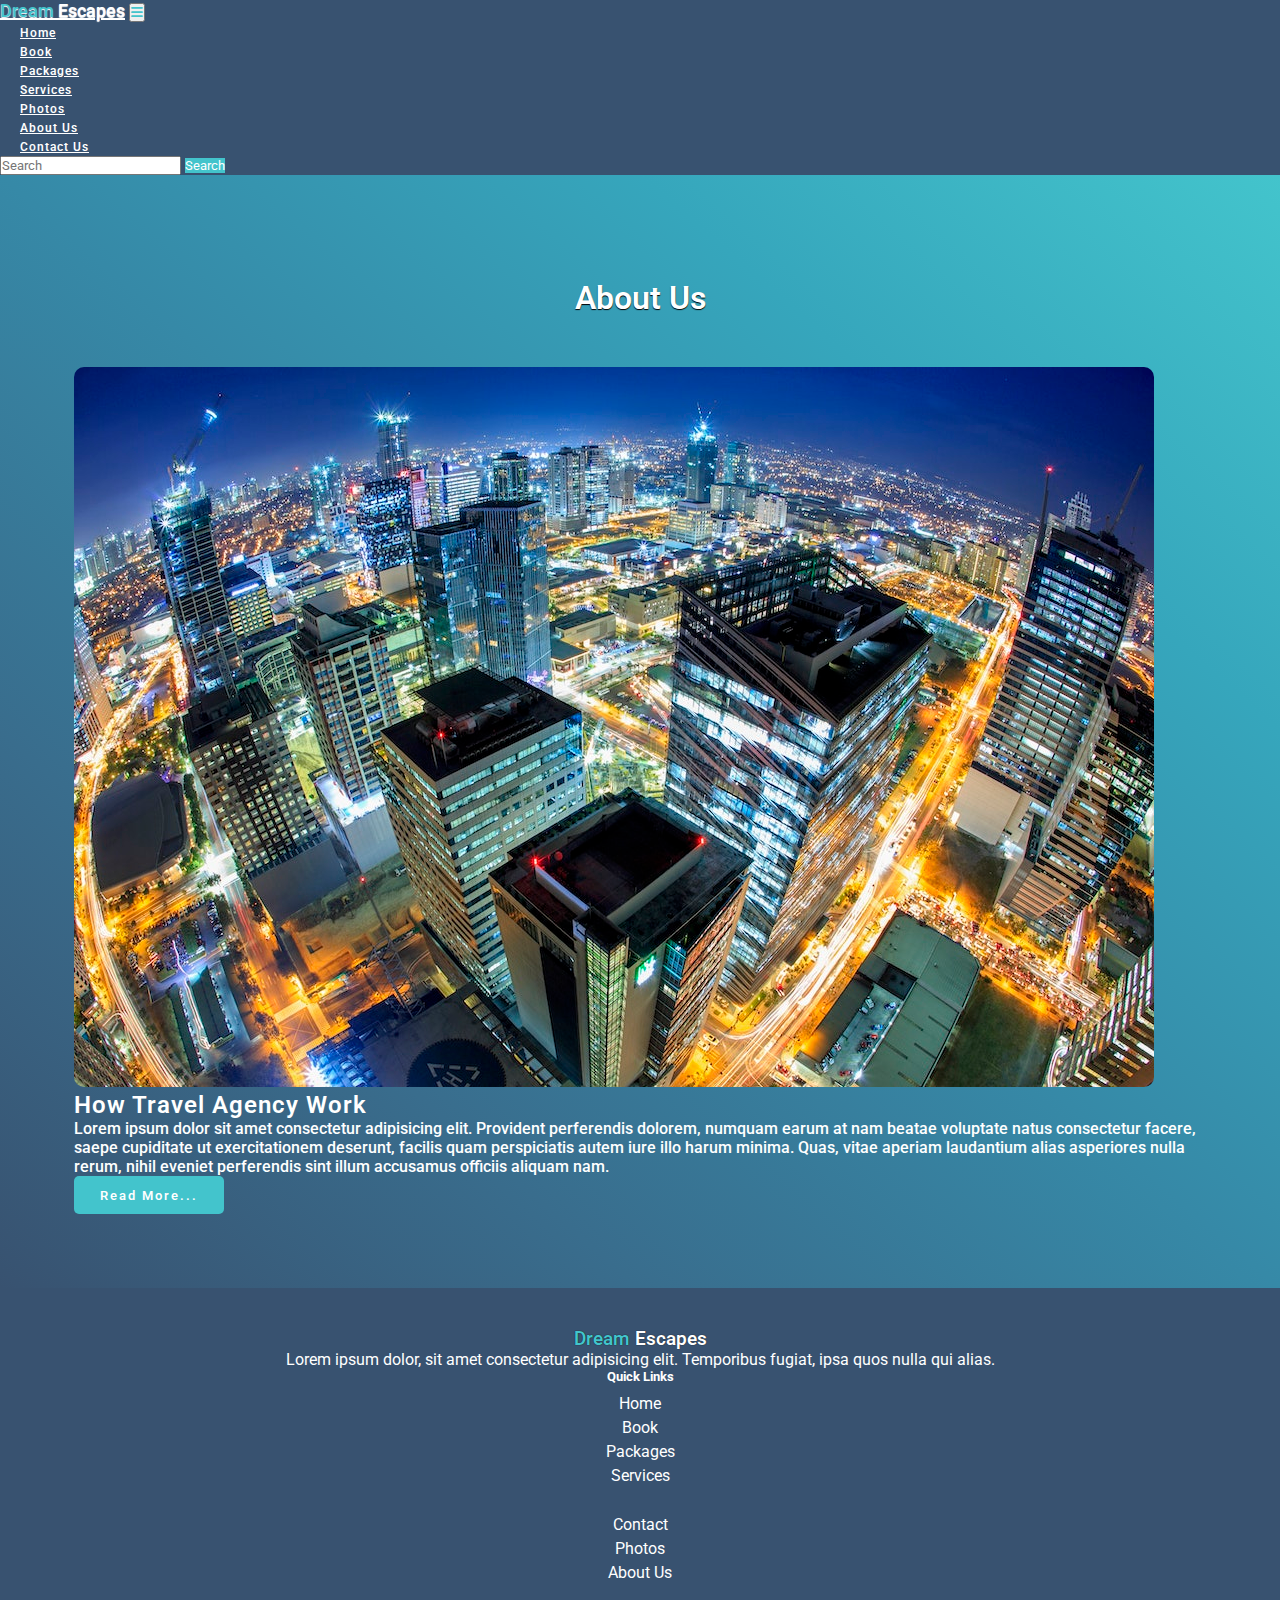
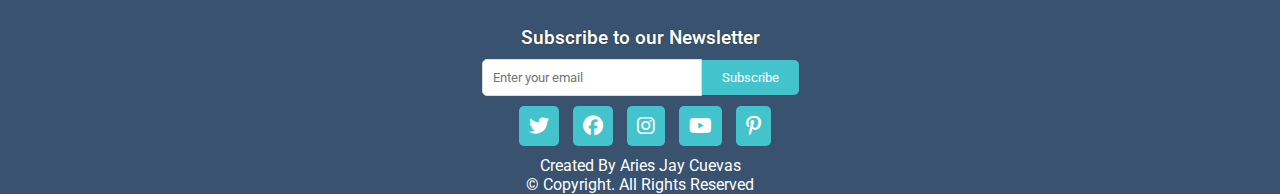
==== about.html @ c689f2d0 "first commit" ====
<!DOCTYPE html>
<html lang="en">
  <head>
    <meta charset="UTF-8" />
    <meta name="viewport" content="width=device-width, initial-scale=1.0" />
    <title>Dream Escapes</title>
    <link rel="stylesheet" href="style.css" />
    <link
      href="https://cdn.jsdelivr.net/npm/bootstrap@5.3.1/dist/css/bootstrap.min.css"
      rel="stylesheet"
      integrity="sha384-4bw+/aepP/YC94hEpVNVgiZdgIC5+VKNBQNGCHeKRQN+PtmoHDEXuppvnDJzQIu9"
      crossorigin="anonymous"
    />

    <link
      rel="stylesheet"
      href="https://cdnjs.cloudflare.com/ajax/libs/font-awesome/6.4.2/css/all.min.css"
    />

    <link rel="preconnect" href="https://fonts.googleapis.com" />
    <link rel="preconnect" href="https://fonts.gstatic.com" crossorigin />
    <link
      href="https://fonts.googleapis.com/css2?family=Roboto:wght@500&display=swap"
      rel="stylesheet"
    />
  </head>
  <body>
    <!-- Navbar Section -->
    <nav class="navbar navbar-expand-lg" id="navbar">
      <div class="container">
        <a class="navbar-brand" href="index.html" id="logo"
          ><span>Dream</span> Escapes</a
        >
        <button
          class="navbar-toggler"
          type="button"
          data-bs-toggle="collapse"
          data-bs-target="#mynavbar"
        >
          <span><i class="fa-solid fa-bars"></i></span>
        </button>
        <div class="collapse navbar-collapse" id="mynavbar">
          <ul class="navbar-nav me-auto">
            <li class="nav-item">
              <a class="nav-link" href="index.html">Home</a>
            </li>
            <li class="nav-item">
              <a class="nav-link" href="book.html">Book</a>
            </li>
            <li class="nav-item">
              <a class="nav-link" href="packages.html">Packages</a>
            </li>
            <li class="nav-item">
              <a class="nav-link" href="services.html">Services</a>
            </li>
            <li class="nav-item">
              <a class="nav-link" href="photo.html">Photos</a>
            </li>
            <li class="nav-item">
              <a class="nav-link" href="about.html">About Us</a>
            </li>
            <li class="nav-item">
              <a class="nav-link" href="contact.html">Contact Us</a>
            </li>
          </ul>
          <form class="d-flex">
            <input class="form-control me-2" type="text" placeholder="Search" />
            <button class="btn btn-primary" type="button">Search</button>
          </form>
        </div>
      </div>
    </nav>

    <!-- About Section -->
    <section class="about" id="about">
      <div class="container">
        <div class="main-txt">
          <h1>About <span>Us</span></h1>
        </div>
        <div class="row" style="margin-top: 50px">
          <div class="col-md-6 py-3 py-md-0">
            <div class="card">
              <img src="./images/about.jpg" alt="" />
            </div>
          </div>
          <div class="col-md-6 py-3 py-md-0">
            <h2>How Travel Agency Work</h2>
            <p>
              Lorem ipsum dolor sit amet consectetur adipisicing elit. Provident
              perferendis dolorem, numquam earum at nam beatae voluptate natus
              consectetur facere, saepe cupiditate ut exercitationem deserunt,
              facilis quam perspiciatis autem iure illo harum minima. Quas,
              vitae aperiam laudantium alias asperiores nulla rerum, nihil
              eveniet perferendis sint illum accusamus officiis aliquam nam.
            </p>
            <button id="about-btn">Read More...</button>
          </div>
        </div>
      </div>
    </section>

    <!-- Footer Section -->

    <footer id="footer">
      <div class="container">
        <div class="row">
          <div class="col-md-6">
            <h3><span>Dream</span> Escapes</h3>
            <p>
              Lorem ipsum dolor, sit amet consectetur adipisicing elit.
              Temporibus fugiat, ipsa quos nulla qui alias.
            </p>
            <div class="row">
              <div class="col-md-6">
                <h5>Quick Links</h5>
                <div class="quick-links">
                  <ul>
                    <li><a href="index.html">Home</a></li>
                    <li><a href="book.html">Book</a></li>
                    <li><a href="packages.html">Packages</a></li>
                    <li><a href="services.html">Services</a></li>
                  </ul>
                </div>
              </div>
              <div class="col-md-6">
                <h5>&nbsp;</h5>
                <!-- Empty heading for spacing -->
                <div class="quick-links">
                  <ul>
                    <li><a href="contact.html">Contact</a></li>
                    <li><a href="photo.html">Photos</a></li>
                    <li><a href="about.html">About Us</a></li>
                  </ul>
                </div>
              </div>
            </div>
          </div>
          <div class="col-md-6">
            <div class="email-newsletter">
              <h3>Subscribe to our Newsletter</h3>
              <form action="#" method="post">
                <input
                  type="email"
                  name="email"
                  placeholder="Enter your email"
                  required
                />
                <button type="submit">Subscribe</button>
              </form>
            </div>
            <div class="social-links">
              <div class="social-links">
                <a
                  href="https://twitter.com/your_twitter_username"
                  target="_blank"
                  ><i class="fa-brands fa-twitter"></i
                ></a>
                <a
                  href="https://facebook.com/your_facebook_page"
                  target="_blank"
                  ><i class="fa-brands fa-facebook"></i
                ></a>
                <a
                  href="https://instagram.com/your_instagram_username"
                  target="_blank"
                  ><i class="fa-brands fa-instagram"></i
                ></a>
                <a
                  href="https://youtube.com/your_youtube_channel"
                  target="_blank"
                  ><i class="fa-brands fa-youtube"></i
                ></a>
                <a
                  href="https://pinterest.com/your_pinterest_page"
                  target="_blank"
                  ><i class="fa-brands fa-pinterest-p"></i
                ></a>
              </div>
            </div>
            <div class="credit">
              <p>Created By <a href="#">Aries Jay Cuevas</a></p>
            </div>
            <div class="copyright">
              <p>&copy; Copyright. All Rights Reserved</p>
            </div>
          </div>
        </div>
      </div>
    </footer>

    <script
      src="https://cdn.jsdelivr.net/npm/bootstrap@5.3.1/dist/js/bootstrap.bundle.min.js"
      integrity="sha384-HwwvtgBNo3bZJJLYd8oVXjrBZt8cqVSpeBNS5n7C8IVInixGAoxmnlMuBnhbgrkm"
      crossorigin="anonymous"
    ></script>
    <script
      src="https://cdn.jsdelivr.net/npm/@popperjs/core@2.11.8/dist/umd/popper.min.js"
      integrity="sha384-I7E8VVD/ismYTF4hNIPjVp/Zjvgyol6VFvRkX/vR+Vc4jQkC+hVqc2pM8ODewa9r"
      crossorigin="anonymous"
    ></script>
    <script
      src="https://cdn.jsdelivr.net/npm/bootstrap@5.3.1/dist/js/bootstrap.min.js"
      integrity="sha384-Rx+T1VzGupg4BHQYs2gCW9It+akI2MM/mndMCy36UVfodzcJcF0GGLxZIzObiEfa"
      crossorigin="anonymous"
    ></script>
  </body>
</html>
---- style.css ----
* {
  margin: 0;
  padding: 0;
  box-sizing: border-box;
  list-style: none;
  scroll-behavior: smooth;
  font-family: "Roboto", sans-serif;
}

/* Navbar styling */

#navbar {
  background: #385270;
}
#logo {
  font-size: 18px;
  font-weight: 550;
  color: white;
  text-shadow: 0px 1px 1px white;
  margin-bottom: 5px;
}
#logo span {
  color: #43c4cc;
}
.navbar-toggler span {
  color: #43c4cc;
}
.navbar-nav {
  margin-left: 20px;
}
.nav-item .nav-link {
  font-size: 12px;
  font-weight: 550;
  color: white;
  letter-spacing: 1px;
  border-radius: 3px;
  transition: 0.5s ease;
}
.nav-item .nav-link:hover {
  background: #43c4cc;
  color: white;
}
#navbar form button {
  background: #43c4cc;
  color: white;
  border: none;
}

/* Home Styling */

.home {
  width: 100%;
  height: 100vh;
  background-image: linear-gradient(rgba(0, 0, 0, 0.3), rgba(0, 0, 0, 0.2)),
    url(./images/background.jpg);
  background-repeat: no-repeat;
  background-size: cover;
}
.home .content {
  text-align: center;
  padding-top: 200px;
}
.home .content h5 {
  color: white;
  font-size: 38px;
  font-weight: 550;
  text-shadow: 0px 1px 1px black;
}
.home .content h1 {
  color: white;
  font-size: 70px;
  font-weight: 550;
  text-shadow: 0px 1px 1px black;
  margin-top: 5px;
}
.changecontent::after {
  content: " ";
  color: #ff6f61;
  text-shadow: 0px 1px 1px black;
  animation: changetext 10s infinite linear;
}

@keyframes changetext {
  0% {
    content: "Mayon Volcano";
  }
  10% {
    content: "Boracay";
  }
  20% {
    content: "Manila";
  }
  30% {
    content: "Siargao";
  }
  40% {
    content: "Batanes";
  }
  50% {
    content: "Bohol";
  }
  60% {
    content: "Vigan";
  }
  70% {
    content: "Palawan";
  }
  80% {
    content: "Baguio";
  }
  90% {
    content: "Taal Volcano";
  }
  100% {
    content: "El nido";
  }
}

.home .content p {
  color: white;
  font-size: 15px;
  font-weight: 600;
  text-shadow: 0px 1px 1px black;
  margin-bottom: 30px;
  margin-top: 5px;
}

.home .content a {
  padding: 10px;
  background: white;
  color: black;
  letter-spacing: 2px;
  font-weight: 550;
  border-radius: 5px;
  text-decoration: none;
  transition: 0.5s;
}

.home .content a:hover {
  background: #43c4cc;
  color: white;
}

@media (max-width: 850px) {
  .home {
    background-position: 50%;
  }
}
@media (max-width: 450px) {
  .home .content h5 {
    font-size: 25px;
  }
  .home .content h1 {
    font-size: 38px;
  }
  .home .content p {
    font-size: 13px;
  }
}

/* Book Section Styling */
.book {
  background-image: linear-gradient(
    to right top,
    #385270,
    #396d8d,
    #3689a7,
    #36a6bc,
    #43c4cc
  );
  padding: 50px;
}

.main-text h1 {
  text-align: center;
  text-shadow: 0px 1px 1px black;
  font-weight: 600;
  color: white;
}

.book .card {
  box-shadow: 0px 5px 5px -6px black;
  border-radius: 10px;
  border: none;
}
.book .row {
  margin-top: 30px;
}

.book form input {
  padding: 10px;
  color: black;
  border: none;
  outline: none;
  font-size: 15px;
  border-radius: 10px;
  box-shadow: 0px 5px 5px -6px black;
}

.book form textarea {
  border: none;
  border-radius: 10px;
  resize: none;
  box-shadow: 0px 5px 5px -6px black;
  height: 200px;
}
.book .submit {
  width: 160px;
  font-size: 16px;
  font-weight: 550;
  background: #43c4cc;
  color: white;
  margin-top: 10px;
  transition: 0.5s;
}
.book .submit:hover {
  width: 170px;
}

@media (max-width: 765px) {
  .book {
    padding: 0;
  }
  .main-text h1 {
    padding: 20px;
  }
}

/* Packages */
#packages {
  padding: 50px;
  background-image: linear-gradient(
    to right top,
    #385270,
    #396d8d,
    #3689a7,
    #36a6bc,
    #43c4cc
  );
}

.main-txt h1 {
  text-align: center;
  margin-top: 30px;
  font-weight: 600;
  text-shadow: 0px 1px 1px black;
  color: white;
}

.packages .card {
  border-radius: 5px;
  border: none;
  box-shadow: rgba(0, 0, 0, 0.1) 0px 4px 12px;
  background-color: transparent;
}
.packages .card img {
  border-radius: 5px;
}
.packages .card .card-body {
  background: white;
}
.packages .card .card-body h3 {
  font-size: 25px;
  font-weight: 600;
  color: black;
}
.packages .card .card-body p {
  font-size: 15px;
  color: black;
}
.checked {
  color: rgb(255, 217, 0);
}
.star i {
  font-size: 15px;
}
.packages .card .card-body h6 {
  font-size: 20px;
  color: black;
}
.packages .card .card-body a {
  padding: 10px;
  text-decoration: none;
  background: #43c4cc;
  color: white;
  border-radius: 5px;
}

/* Section Services Start */
.services {
  background-image: linear-gradient(
    to right top,
    #385270,
    #396d8d,
    #3689a7,
    #36a6bc,
    #43c4cc
  );
  padding: 50px;
}
.services .card {
  box-shadow: rgba(0, 0, 0, 0.1) 0px 4px 12px;
  border: none;
  cursor: pointer;
}
.services .card i {
  font-size: 80px;
  text-align: center;
  color: #43c4cc;
  margin-top: 20px;
}
.services .card .card-body h3 {
  font-weight: 600;
}
.services .card .card-body {
  text-align: center;
}
/* Section Services End */

/* Section Photos Styling */
.photos {
  padding: 50px;
  background-image: linear-gradient(
    to right top,
    #385270,
    #396d8d,
    #3689a7,
    #36a6bc,
    #43c4cc
  );
}
.photos .card {
  border-radius: 10px;
  box-shadow: rgba(0, 0, 0, 0.1) 0px 4px 12px;
  cursor: pointer;
}
.photos .card img {
  border-radius: 10px;
  transition: 0.5s;
}
.photos .card img:hover {
  transform: scale(1.1);
}

/* About Section Styling */
.about {
  padding: 74px;
  background-image: linear-gradient(
    to right top,
    #385270,
    #396d8d,
    #3689a7,
    #36a6bc,
    #43c4cc
  );
}
.about .card {
  border-radius: 10px;
}
.about .card img {
  border-radius: 10px;
}
.about h2 {
  font-weight: 600;
  letter-spacing: 1px;
  color: white;
}
.about p {
  font-weight: 500;
  color: white;
}
#about-btn {
  width: 150px;
  height: 38px;
  border: none;
  border-radius: 5px;
  background: #43c4cc;
  color: white;
  letter-spacing: 2px;
  font-weight: 550;
  transition: 0.5s ease;
  cursor: pointer;
}
#about-btn:hover {
  width: 170px;
}
@media (max-width: 765px) {
  .about {
    padding: 0;
  }
}

.contact {
  background-image: linear-gradient(
    to right top,
    #385270,
    #396d8d,
    #3689a7,
    #36a6bc,
    #43c4cc
  );
  padding: 60px;
}

.contact h1 {
  color: white;
}
.contact .contact-form {
  background-color: transparent;
  color: white;
}

.contact .contact-info {
  color: white;
}

.contact h1 {
  text-align: center;
  margin-bottom: 40px;
}

.contact-info ul {
  list-style: none;
  padding: 0;
}

.contact-info ul li {
  margin-bottom: 10px;
}

.contact-form {
  background-color: #fff;
  padding: 30px;
  border-radius: 5px;
  box-shadow: 0 0 10px rgba(255, 255, 255, 0.1);
}

.contact-form h2 {
  margin-bottom: 20px;
}

.contact-form .form-label {
  font-weight: bold;
}

.contact-form .form-control {
  margin-bottom: 15px;
}

.contact-form button {
  background-color: #43c4cc;
  border: none;
  padding: 10px 20px;
  color: #fff;
  cursor: pointer;
}

.contact-form button:hover {
  background-color: #0771e3;
}

/* Footer Section Styling */
#footer {
  width: 100%;
  margin-top: 0;
  text-align: center;
  background: #385270;
  color: white;
}
#footer h3 {
  font-weight: 600;
  padding-top: 40px;
  text-shadow: 0px 0px 1px black;
}
#footer h3 span {
  color: #43c4cc;
}
.social-links i {
  padding: 10px;
  border-radius: 5px;
  font-size: 20px;
  background: #43c4cc;
  color: white;
  margin-left: 10px;
  margin-bottom: 10px;
  margin-top: 10px;
  transition: 0.5s ease;
  cursor: pointer;
}
.social-links i:hover {
  background: black;
}

.credit a {
  text-decoration: none;
  color: white;
}

#footer h5 {
  text-align: center;
}

.quick-links {
  margin-top: 10px;
  text-align: center;
}
.quick-links ul {
  list-style: none;
  padding: 0;
}
.quick-links li {
  margin-bottom: 5px;
}
.quick-links a {
  text-decoration: none;
  color: white;
  transition: color 0.3s ease;
}
.quick-links a:hover {
  color: #43c4cc;
}

/* Styling for email newsletter */
.email-newsletter {
  margin-top: 5px;
}
.email-newsletter h3 {
  font-weight: 100;
  margin-bottom: 10px;
}
.email-newsletter form {
  display: flex;
  justify-content: center;
  align-items: center;
}
.email-newsletter input[type="email"] {
  padding: 10px;
  width: 220px;
  border: 1px solid #ddd;
  border-radius: 5px 0 0 5px;
  outline: none;
}
.email-newsletter button {
  padding: 10px 20px;
  border: none;
  background-color: #43c4cc;
  color: white;
  border-radius: 0 5px 5px 0;
  cursor: pointer;
  transition: background-color 0.3s ease;
}
.email-newsletter button:hover {
  background-color: #357b82;
}
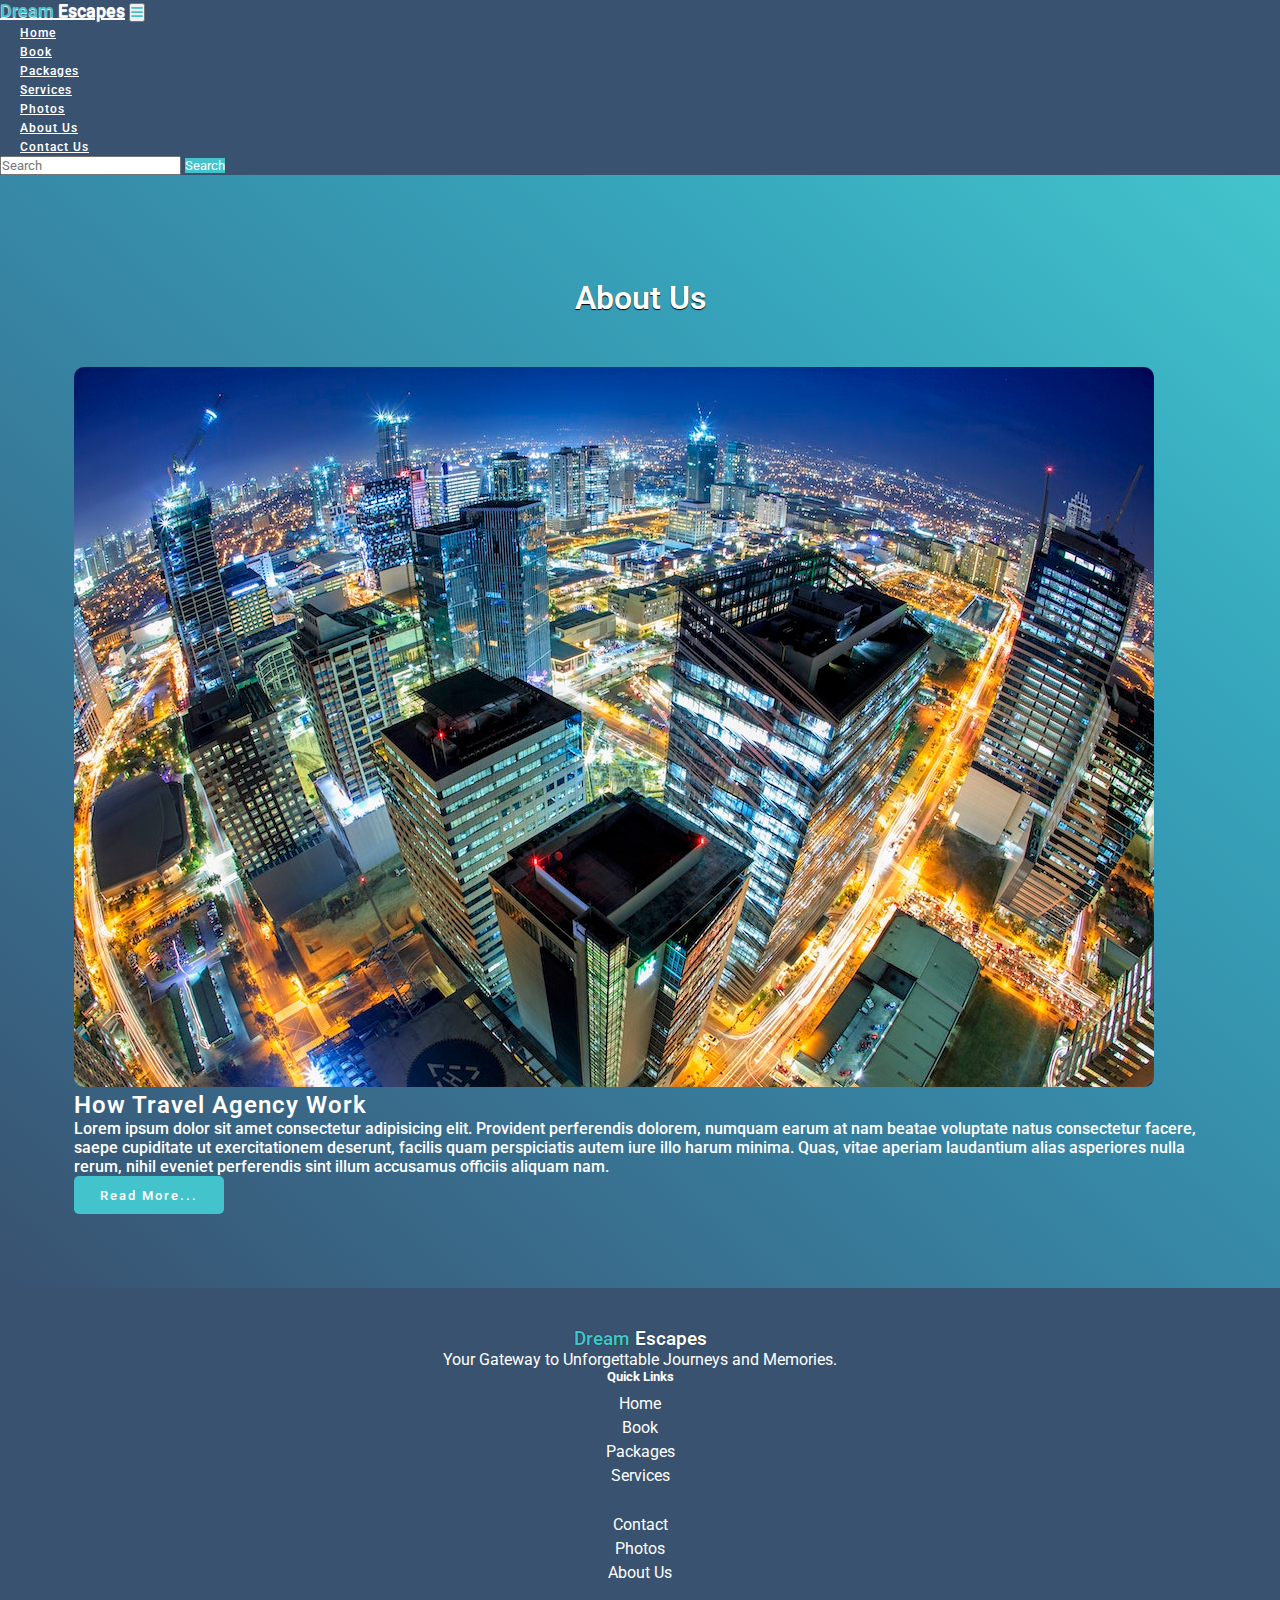
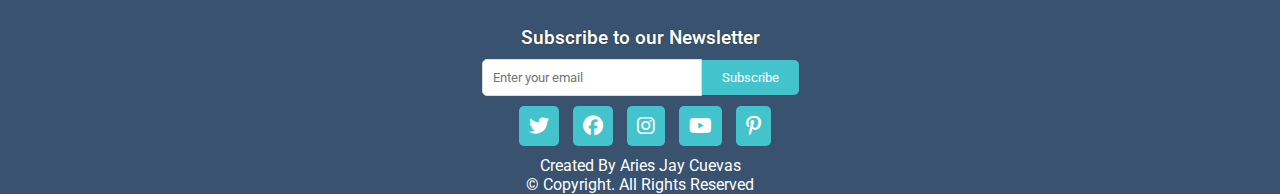
==== commit 56484aba: "second commit" ====
--- a/about.html
+++ b/about.html
@@ -106,10 +106,7 @@
         <div class="row">
           <div class="col-md-6">
             <h3><span>Dream</span> Escapes</h3>
-            <p>
-              Lorem ipsum dolor, sit amet consectetur adipisicing elit.
-              Temporibus fugiat, ipsa quos nulla qui alias.
-            </p>
+            <p>Your Gateway to Unforgettable Journeys and Memories.</p>
             <div class="row">
               <div class="col-md-6">
                 <h5>Quick Links</h5>
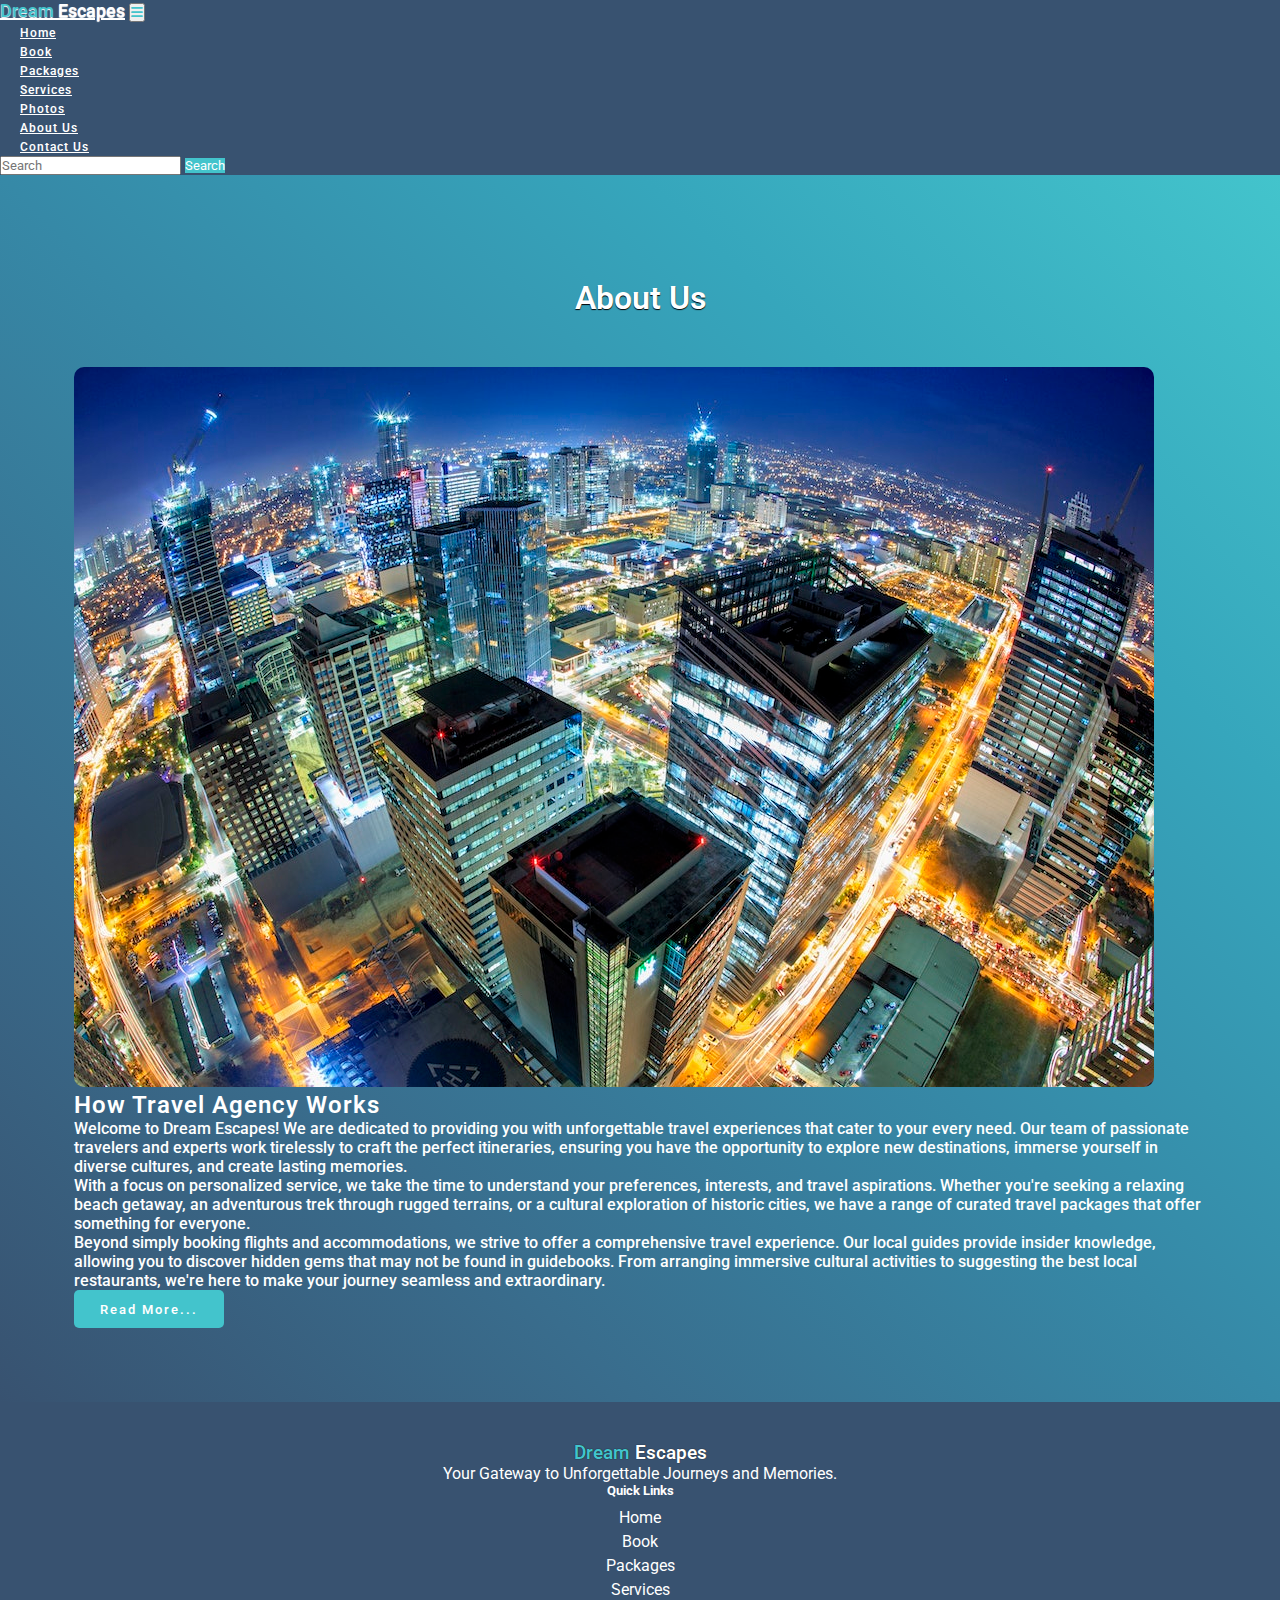
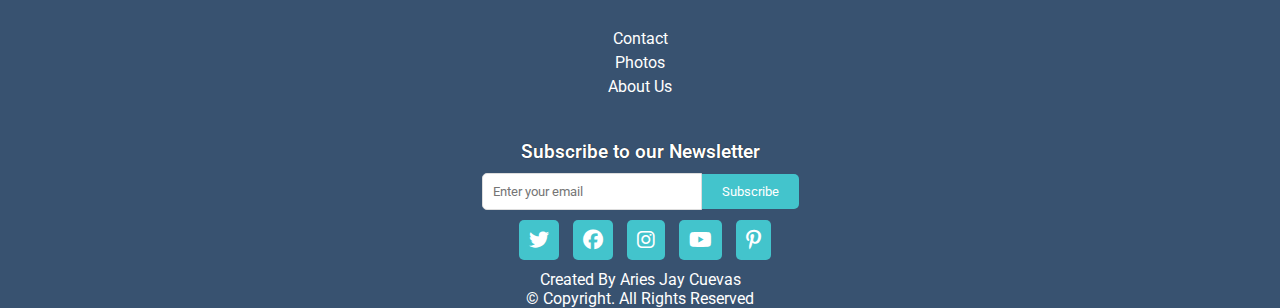
==== commit 760b4276: "third commit" ====
--- a/about.html
+++ b/about.html
@@ -84,14 +84,30 @@
             </div>
           </div>
           <div class="col-md-6 py-3 py-md-0">
-            <h2>How Travel Agency Work</h2>
+            <h2>How Travel Agency Works</h2>
             <p>
-              Lorem ipsum dolor sit amet consectetur adipisicing elit. Provident
-              perferendis dolorem, numquam earum at nam beatae voluptate natus
-              consectetur facere, saepe cupiditate ut exercitationem deserunt,
-              facilis quam perspiciatis autem iure illo harum minima. Quas,
-              vitae aperiam laudantium alias asperiores nulla rerum, nihil
-              eveniet perferendis sint illum accusamus officiis aliquam nam.
+              Welcome to Dream Escapes! We are dedicated to providing you with
+              unforgettable travel experiences that cater to your every need.
+              Our team of passionate travelers and experts work tirelessly to
+              craft the perfect itineraries, ensuring you have the opportunity
+              to explore new destinations, immerse yourself in diverse cultures,
+              and create lasting memories.
+            </p>
+            <p>
+              With a focus on personalized service, we take the time to
+              understand your preferences, interests, and travel aspirations.
+              Whether you're seeking a relaxing beach getaway, an adventurous
+              trek through rugged terrains, or a cultural exploration of
+              historic cities, we have a range of curated travel packages that
+              offer something for everyone.
+            </p>
+            <p>
+              Beyond simply booking flights and accommodations, we strive to
+              offer a comprehensive travel experience. Our local guides provide
+              insider knowledge, allowing you to discover hidden gems that may
+              not be found in guidebooks. From arranging immersive cultural
+              activities to suggesting the best local restaurants, we're here to
+              make your journey seamless and extraordinary.
             </p>
             <button id="about-btn">Read More...</button>
           </div>
@@ -184,6 +200,7 @@
         </div>
       </div>
     </footer>
+    <!-- footer section end -->
 
     <script
       src="https://cdn.jsdelivr.net/npm/bootstrap@5.3.1/dist/js/bootstrap.bundle.min.js"
--- a/style.css
+++ b/style.css
@@ -248,13 +248,15 @@
 }
 
 .packages .card {
-  border-radius: 5px;
+  height: 500px;
+  border-radius: 10px;
   border: none;
   box-shadow: rgba(0, 0, 0, 0.1) 0px 4px 12px;
   background-color: transparent;
 }
 .packages .card img {
   border-radius: 5px;
+  height: 300px;
 }
 .packages .card .card-body {
   background: white;
@@ -299,6 +301,7 @@
   padding: 50px;
 }
 .services .card {
+  height: 250px;
   box-shadow: rgba(0, 0, 0, 0.1) 0px 4px 12px;
   border: none;
   cursor: pointer;
@@ -369,6 +372,7 @@
   font-weight: 500;
   color: white;
 }
+
 #about-btn {
   width: 150px;
   height: 38px;
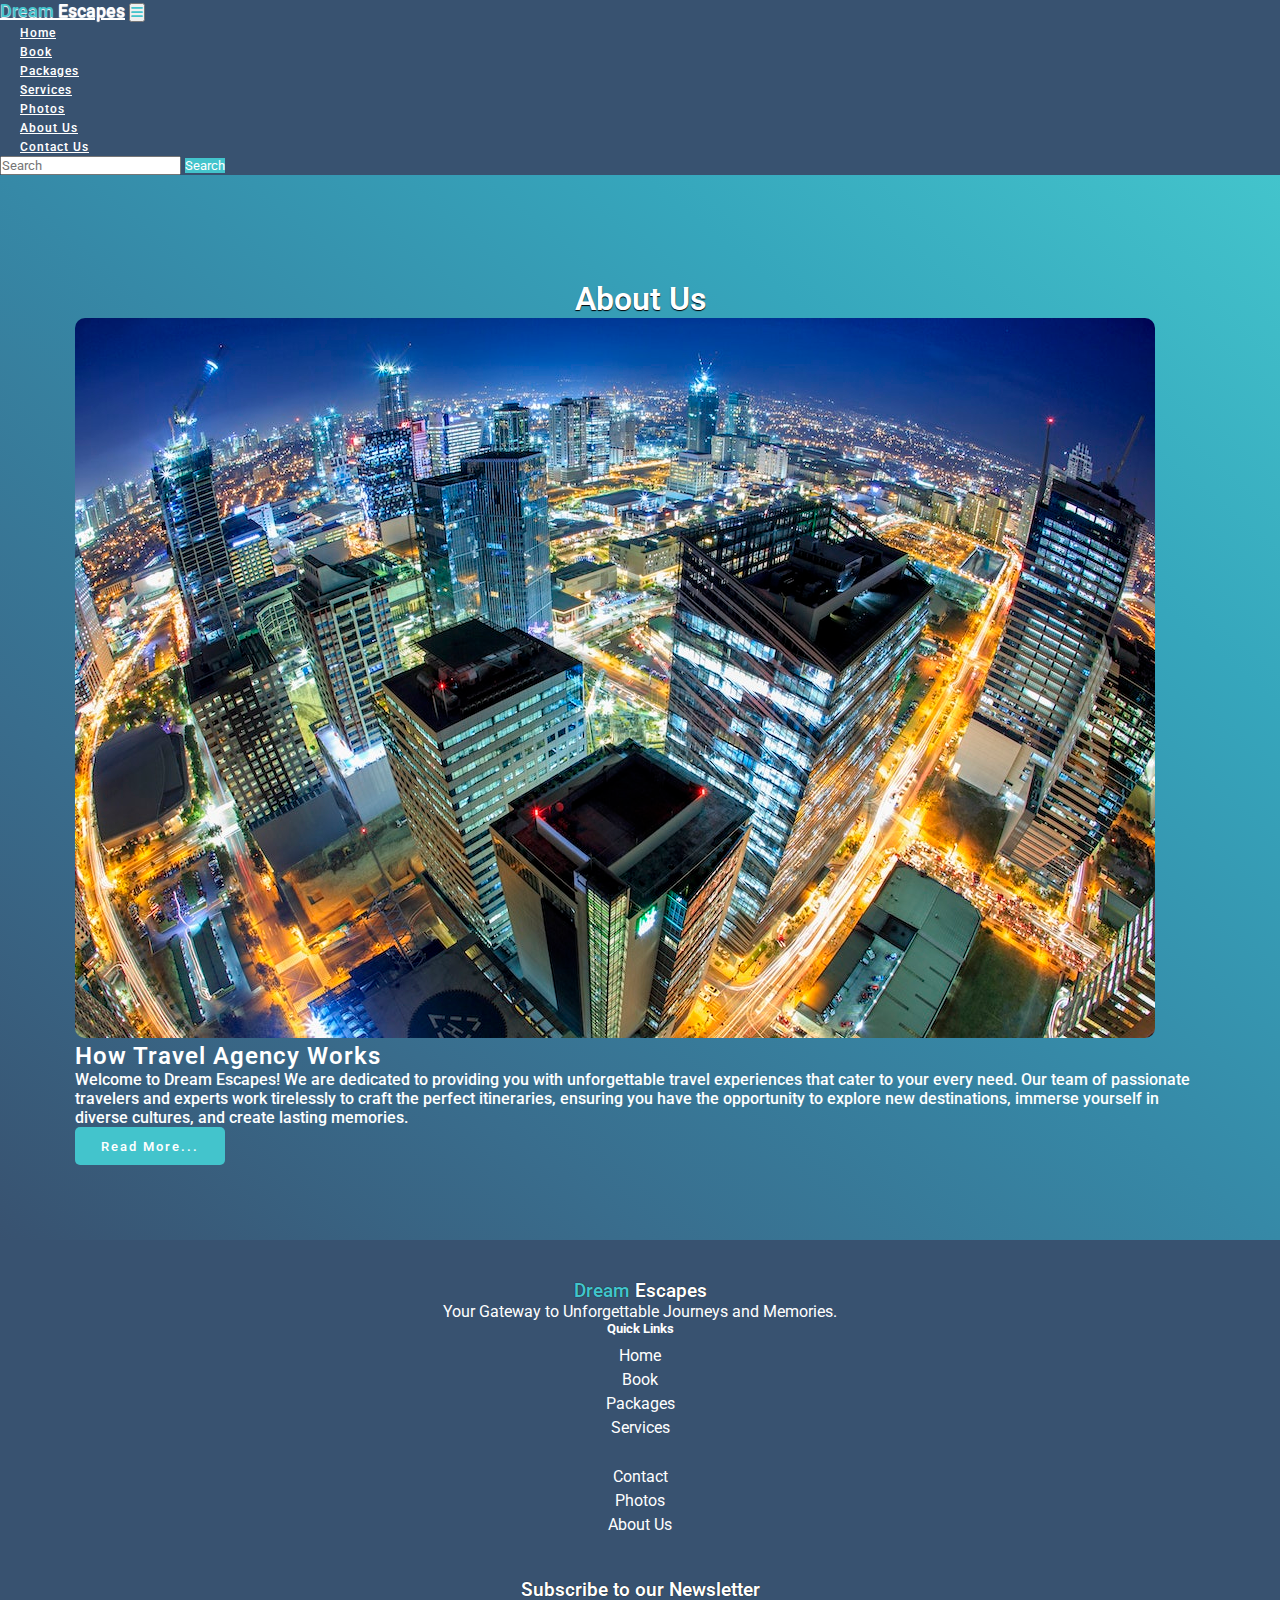
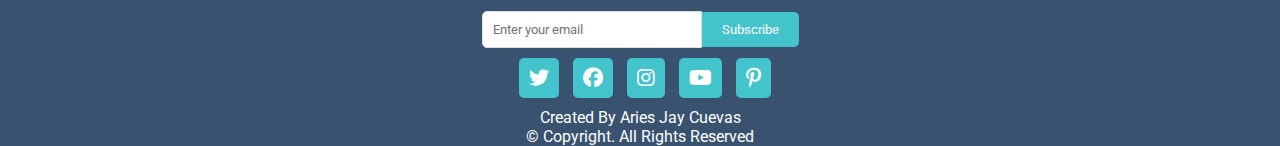
==== commit 9b145cc1: "fourth commit" ====
--- a/about.html
+++ b/about.html
@@ -77,7 +77,7 @@
         <div class="main-txt">
           <h1>About <span>Us</span></h1>
         </div>
-        <div class="row" style="margin-top: 50px">
+        <div class="row">
           <div class="col-md-6 py-3 py-md-0">
             <div class="card">
               <img src="./images/about.jpg" alt="" />
@@ -92,22 +92,6 @@
               craft the perfect itineraries, ensuring you have the opportunity
               to explore new destinations, immerse yourself in diverse cultures,
               and create lasting memories.
-            </p>
-            <p>
-              With a focus on personalized service, we take the time to
-              understand your preferences, interests, and travel aspirations.
-              Whether you're seeking a relaxing beach getaway, an adventurous
-              trek through rugged terrains, or a cultural exploration of
-              historic cities, we have a range of curated travel packages that
-              offer something for everyone.
-            </p>
-            <p>
-              Beyond simply booking flights and accommodations, we strive to
-              offer a comprehensive travel experience. Our local guides provide
-              insider knowledge, allowing you to discover hidden gems that may
-              not be found in guidebooks. From arranging immersive cultural
-              activities to suggesting the best local restaurants, we're here to
-              make your journey seamless and extraordinary.
             </p>
             <button id="about-btn">Read More...</button>
           </div>
--- a/style.css
+++ b/style.css
@@ -168,7 +168,7 @@
     #36a6bc,
     #43c4cc
   );
-  padding: 50px;
+  padding: 100px;
 }
 
 .main-text h1 {
@@ -281,13 +281,19 @@
   color: black;
 }
 .packages .card .card-body a {
-  padding: 10px;
+  padding: 9px;
   text-decoration: none;
   background: #43c4cc;
   color: white;
   border-radius: 5px;
 }
 
+.packages .btn {
+  background-color: #43c4cc;
+  color: white;
+  margin-bottom: 4px;
+  border: none;
+}
 /* Section Services Start */
 .services {
   background-image: linear-gradient(
@@ -298,7 +304,7 @@
     #36a6bc,
     #43c4cc
   );
-  padding: 50px;
+  padding: 100px;
 }
 .services .card {
   height: 250px;
@@ -322,7 +328,7 @@
 
 /* Section Photos Styling */
 .photos {
-  padding: 50px;
+  padding: 75px;
   background-image: linear-gradient(
     to right top,
     #385270,
@@ -333,6 +339,7 @@
   );
 }
 .photos .card {
+  margin-top: 25px;
   border-radius: 10px;
   box-shadow: rgba(0, 0, 0, 0.1) 0px 4px 12px;
   cursor: pointer;
@@ -347,7 +354,7 @@
 
 /* About Section Styling */
 .about {
-  padding: 74px;
+  padding: 75px;
   background-image: linear-gradient(
     to right top,
     #385270,
@@ -388,9 +395,10 @@
 #about-btn:hover {
   width: 170px;
 }
+
 @media (max-width: 765px) {
   .about {
-    padding: 0;
+    padding: 50px;
   }
 }
 
